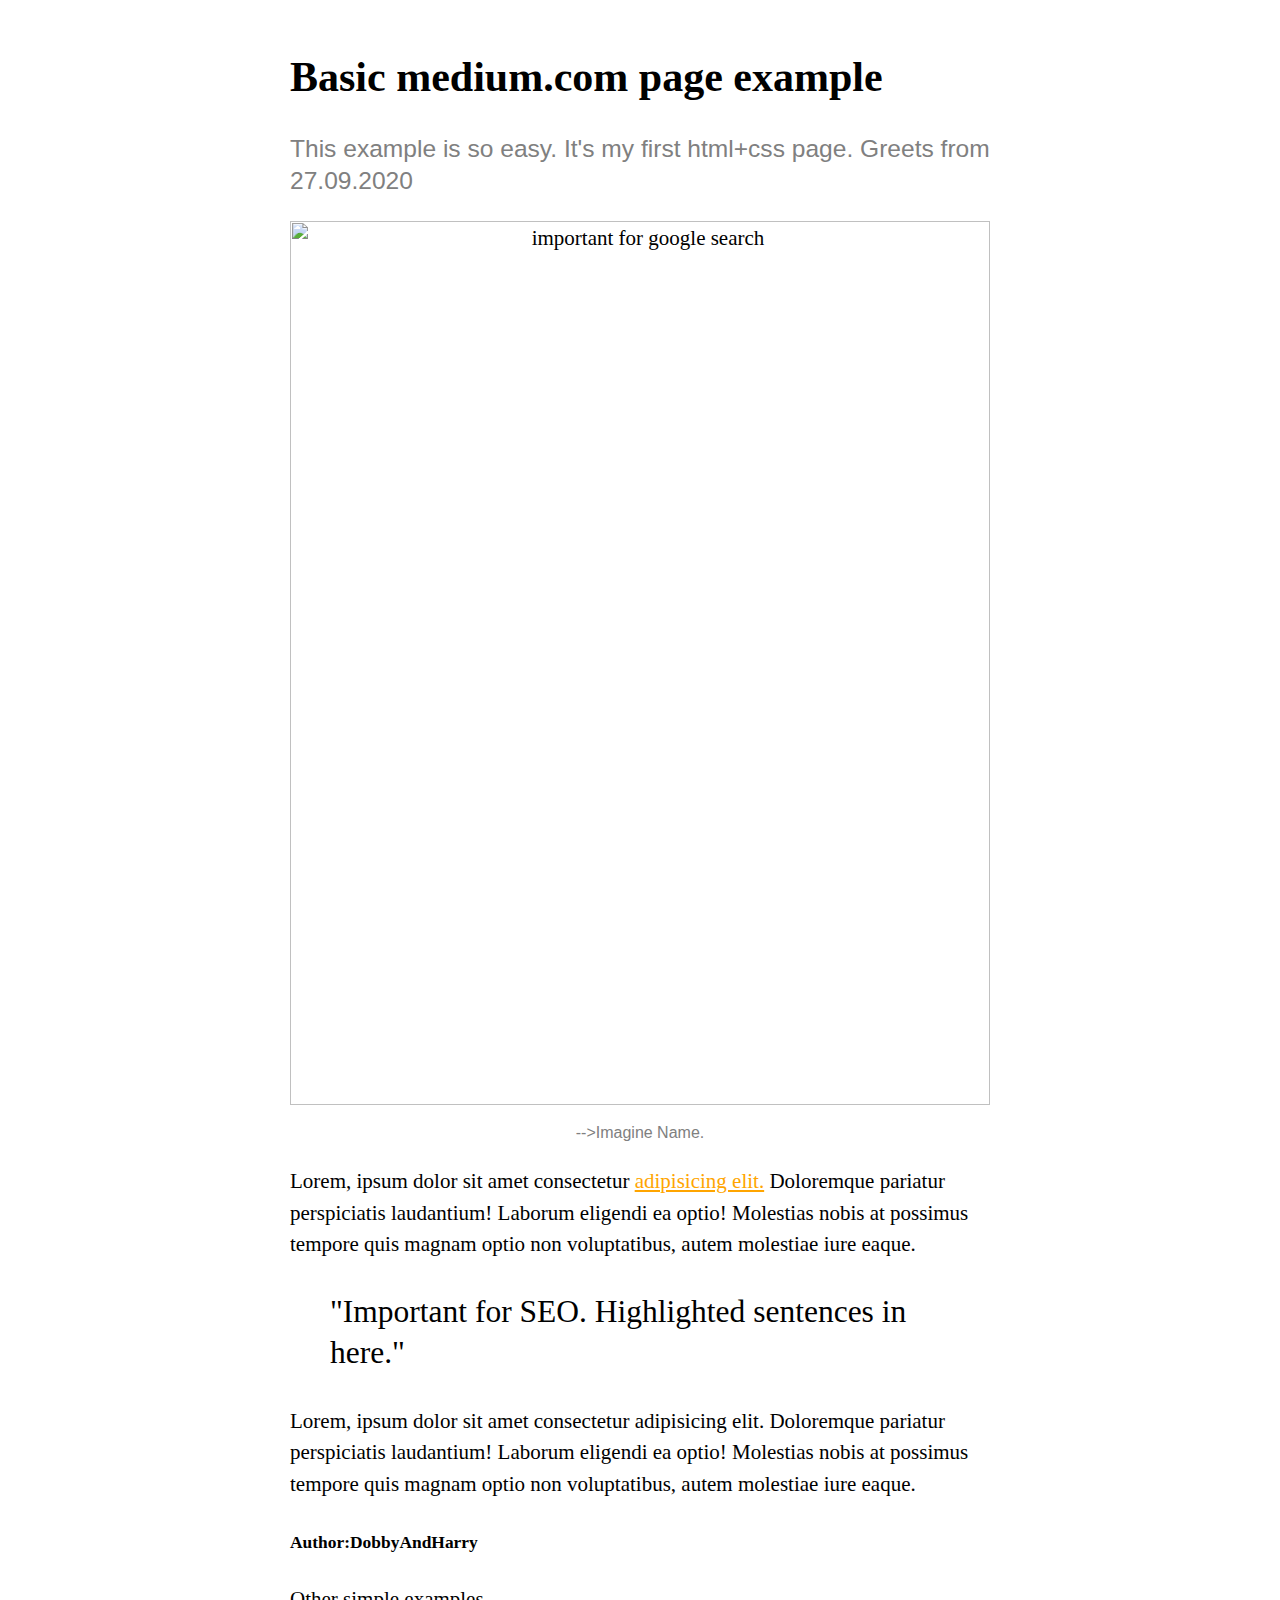
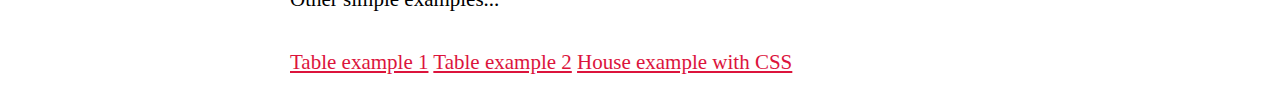
==== index.html @ 9c1c3012 "initial" ====
<html>
    <head>
        <title>SEFA ENES ERGİN-sefaenesergin@gmail.com</title>

        <link  rel="stylesheet" href="mediumPage.css" />
    </head>
    <body>
        <article>
            <h1>Basic medium.com page example</h1>
        
            <h3 class="grey ff-sans">This example is so easy. It's my first html+css page. Greets from 27.09.2020</h3>
            <figure>
                <img src="photo.jpeg" alt="important for google search">
                <figcaption class="grey ff-sans">-->Imagine Name.</figcaption>
            </figure>
            <p>
                Lorem, ipsum dolor sit amet consectetur <a href="">adipisicing elit.</a> Doloremque pariatur perspiciatis laudantium! Laborum eligendi ea optio! Molestias nobis at possimus tempore quis magnam optio non voluptatibus, autem molestiae iure eaque.
            </p>
            <blockquote>
                "Important for SEO. Highlighted sentences in here."
            </blockquote>
            <p>
                Lorem, ipsum dolor sit amet consectetur adipisicing elit. Doloremque pariatur perspiciatis laudantium! Laborum eligendi ea optio! Molestias nobis at possimus tempore quis magnam optio non voluptatibus, autem molestiae iure eaque.
            </p> 
            <h5>Author:DobbyAndHarry</h5>
            <p>Other simple examples... 
            </br>
             </br>
                <a style="color:crimson" href="tablo_Ornek1.html">Table example 1</a>
                <a style="color:crimson" href="tablo_Ornek2.html">Table example 2</a>
                <a style="color:crimson" href="cssOrnek1.html">House example with CSS</a>
            </p>
        </article>


    </body>
</html>
---- mediumPage.css ----
img {
    width: 100%;
}

a {
    color: orange;
}

html{
    font-size: 21px;
    line-height: 1.5;
}

article{
    max-width: 700px;
    margin-left: auto;
    margin-right: auto;
    margin-top: 50px;
}
figure{
    margin-left: 0;
    margin-right: 0;
    text-align: center;

}

figcaption{
    font-size: 16;
    margin-top: 1em;
}
h3{
    font-weight: normal;
}
.grey{
    color:grey;
}
.ff-sans{
    font-family: sans-serif;
}
blockquote{
    font-size: 1.5em;
}
h1,h2,h3,blockquote{
    line-height: 1.3;
}
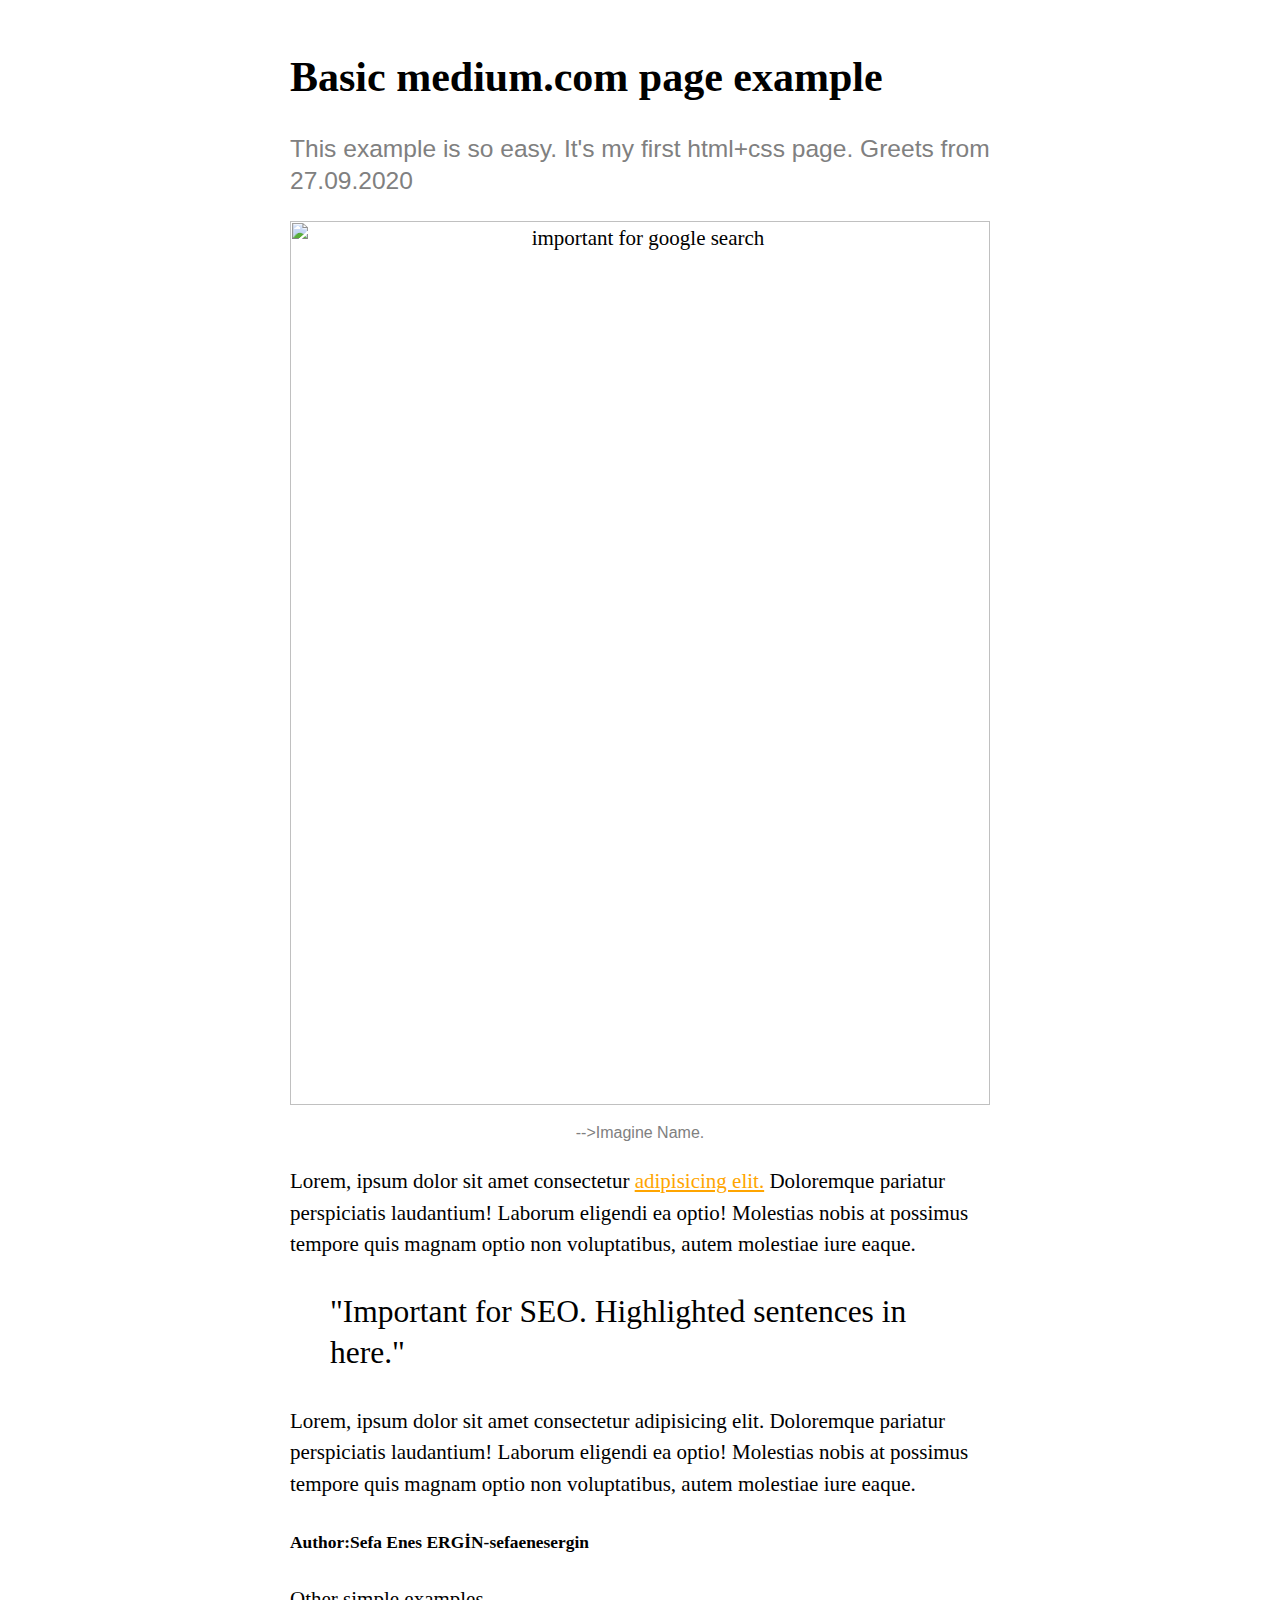
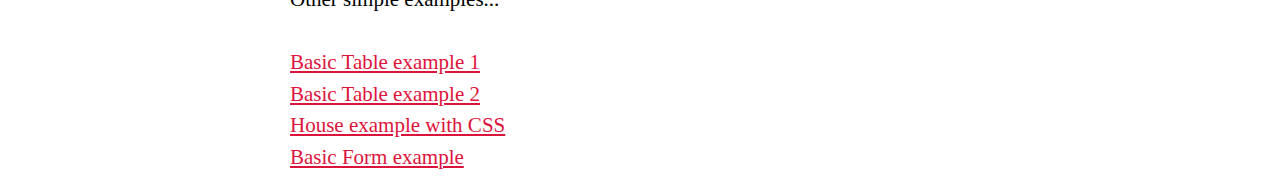
==== commit d2e434c8: "added form" ====
--- a/index.html
+++ b/index.html
@@ -22,16 +22,15 @@
             <p>
                 Lorem, ipsum dolor sit amet consectetur adipisicing elit. Doloremque pariatur perspiciatis laudantium! Laborum eligendi ea optio! Molestias nobis at possimus tempore quis magnam optio non voluptatibus, autem molestiae iure eaque.
             </p> 
-            <h5>Author:DobbyAndHarry</h5>
+            <h5>Author:Sefa Enes ERGİN-sefaenesergin</h5>
             <p>Other simple examples... 
             </br>
              </br>
-                <a style="color:crimson" href="tablo_Ornek1.html">Table example 1</a>
-                <a style="color:crimson" href="tablo_Ornek2.html">Table example 2</a>
-                <a style="color:crimson" href="cssOrnek1.html">House example with CSS</a>
+                <a style="color:crimson" href="tablo_Ornek1.html">Basic Table example 1</a><br/>
+                <a style="color:crimson" href="tablo_Ornek2.html">Basic Table example 2</a><br/>
+                <a style="color:crimson" href="cssOrnek1.html">House example with CSS</a><br/>
+                <a style="color:crimson" href="form_Ornek1.html">Basic Form example</a><br/>
             </p>
         </article>
-
-
     </body>
 </html>